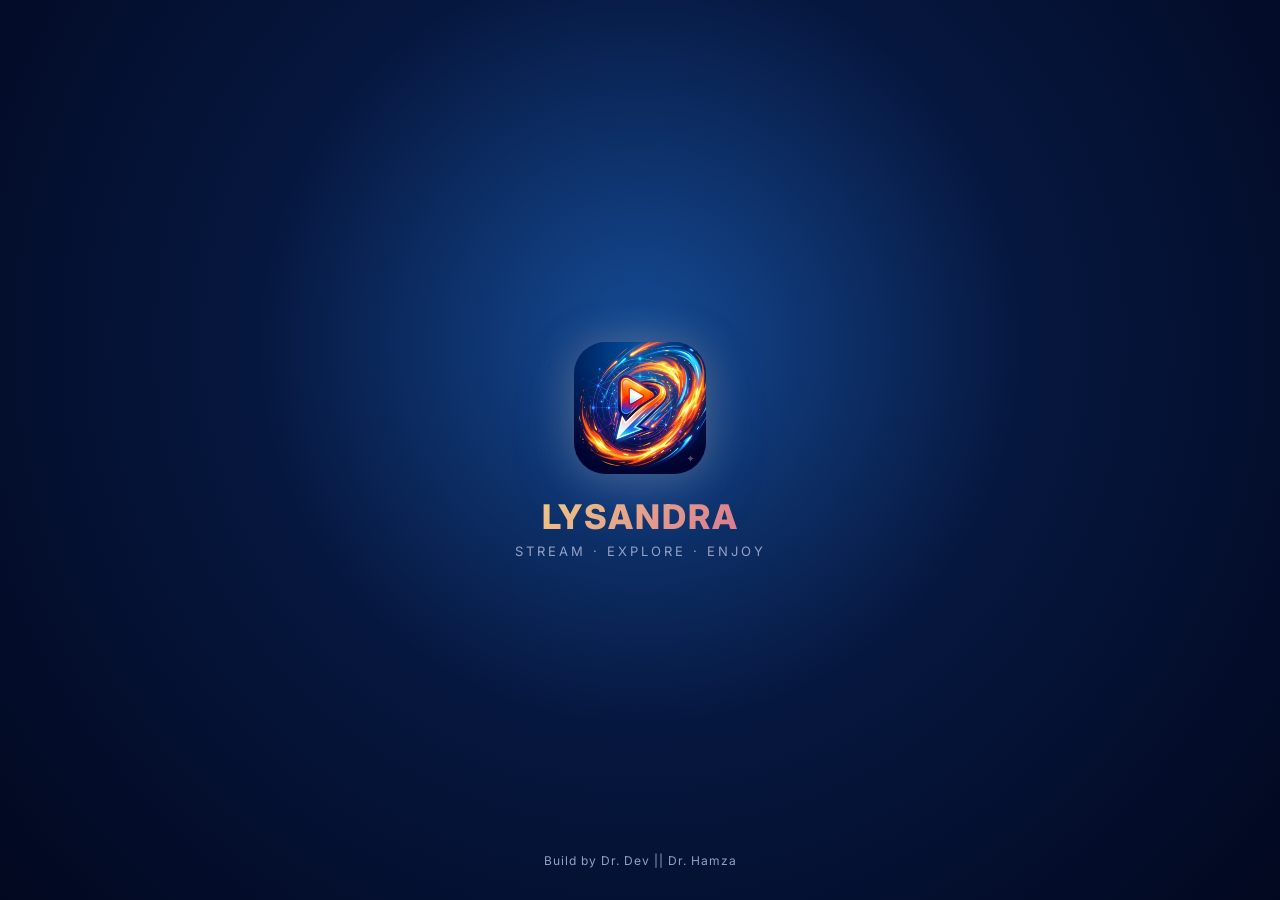
==== frontend/frontend/index.html @ d54a9a0d "Update frontend folder from local storage" ====
<!DOCTYPE html>
<html lang="en">
<head>
  <meta charset="UTF-8" />
  <meta name="viewport" content="width=device-width, initial-scale=1, viewport-fit=cover" />
  <meta name="theme-color" content="#060913" />
  <meta name="description" content="Lysandra — Stream movies and series in HD." />
  <title>Lysandra</title>
  <link rel="icon" href="assets/icon-96.png" />
  <link rel="preconnect" href="https://fonts.googleapis.com" />
  <link rel="preconnect" href="https://fonts.gstatic.com" crossorigin />
  <link href="https://fonts.googleapis.com/css2?family=Inter:wght@400;500;600;700;800&display=swap" rel="stylesheet" />
  <link rel="stylesheet" href="css/main.css" />
  <link rel="stylesheet" href="css/v2.css" />
</head>
<body>

  <!-- ========== SPLASH ========== -->
  <div id="splash">
    <img class="splash-logo" src="assets/icon-256.png" alt="Lysandra" />
    <div class="splash-name">LYSANDRA</div>
    <div class="splash-tagline">Stream · Explore · Enjoy</div>
    <div class="splash-builder">Build by Dr. Dev || Dr. Hamza</div>
  </div>

  <!-- ========== TOP BAR ========== -->
  <header id="topbar">
    <button class="icon-btn" id="btnMenu" aria-label="Menu">
      <svg viewBox="0 0 24 24" fill="none" stroke="currentColor" stroke-width="2" stroke-linecap="round"><path d="M3 6h18M3 12h18M3 18h18"/></svg>
    </button>
    <div class="brand">LYSANDRA</div>
    <div class="spacer"></div>
    <div id="searchWrap">
      <svg class="search-icon" viewBox="0 0 24 24" fill="none" stroke="currentColor" stroke-width="2" stroke-linecap="round"><circle cx="11" cy="11" r="7"/><path d="m21 21-4.3-4.3"/></svg>
      <input id="searchInput" type="search" placeholder="Search movies, series…" autocomplete="off" />
    </div>
  </header>

  <!-- ========== DRAWER ========== -->
  <div id="drawerBackdrop"></div>
  <aside id="drawer" aria-hidden="true">
    <div class="drawer-head">
      <img src="assets/icon-256.png" alt="Lysandra" />
      <div>
        <div class="title">Lysandra</div>
        <div class="sub">PREMIUM STREAMING</div>
      </div>
    </div>
    <nav class="drawer-nav" id="drawerNav"><!-- filled by drawer.js --></nav>
    <div class="drawer-foot" id="drawerFoot"></div>
  </aside>

  <!-- ========== MAIN ========== -->
  <main>
    <section id="carouselSection">
      <div class="carousel-track" id="carouselTrack"></div>
      <div class="carousel-dots" id="carouselDots"></div>
    </section>
    <div class="ad-slot"></div>

    <section>
      <div class="tabs" id="tabs">
        <button class="tab active" data-kind="bollywood">Bollywood</button>
        <button class="tab" data-kind="hollywood">Hollywood</button>
        <button class="tab" data-kind="serials">Series</button>
      </div>
      <div class="section-title" id="sectionTitle">Bollywood</div>
      <div class="grid" id="grid"></div>
      <div class="loader hidden" id="loader"></div>
      <div id="sentinel" style="height:1px;"></div>
    </section>

    <div class="ad-slot"></div>
    <footer class="site-footer">
      <div class="ft-brand">
        <img src="assets/icon-96.png" alt="" />
        <div><div class="ft-name">Lysandra</div><div class="ft-tag">Stream · Explore · Enjoy</div></div>
      </div>
      <nav class="ft-links">
        <button data-page="privacy">Privacy Policy</button>
        <button data-page="terms">Terms &amp; Conditions</button>
        <button data-page="dmca">DMCA</button>
        <button data-page="support">Support</button>
        <button data-page="about">About Developer</button>
        <button data-page="telegram">Join Telegram</button>
      </nav>
      <div class="ft-bar">
        <div class="ft-credit">Build by Dr. Dev || Dr. Hamza</div>
        <div id="footerCopy"></div>
      </div>
    </footer>
  </main>

  <!-- ========== MODALS ========== -->
  <div id="modalBackdrop"></div>

  <div id="detailModal" role="dialog" aria-modal="true">
    <div class="detail-bg" id="dmBg"></div>
    <button class="detail-close" id="dmClose" aria-label="Close">
      <svg viewBox="0 0 24 24" fill="none" stroke="currentColor" stroke-width="2" stroke-linecap="round"><path d="M6 6l12 12M18 6 6 18"/></svg>
    </button>
    <div class="detail-grid">
      <div class="detail-poster"><img id="dmPoster" alt="" /></div>
      <div class="detail-body">
        <div class="detail-title" id="dmTitle"></div>
        <div class="detail-meta" id="dmMeta"></div>
        <div class="detail-desc" id="dmDesc"></div>
        <button class="play-btn" id="dmPlay">
          <svg viewBox="0 0 24 24" fill="currentColor"><path d="M8 5v14l11-7z"/></svg>
          Play Now
        </button>
        <div class="ad-slot"></div>
      </div>
    </div>
  </div>

  <div id="formatDialog" role="dialog" aria-modal="true">
    <div class="dialog-head">
      <div class="title">Select Player</div>
      <button class="icon-btn" id="fmClose" aria-label="Close">
        <svg viewBox="0 0 24 24" fill="none" stroke="currentColor" stroke-width="2" stroke-linecap="round"><path d="M6 6l12 12M18 6 6 18"/></svg>
      </button>
    </div>
    <div class="dialog-body" id="fmList"></div>
    <div class="ad-slot"></div>
  </div>

  <div id="playerModal" aria-hidden="true">
    <button class="player-close" id="pmClose" aria-label="Close">
      <svg viewBox="0 0 24 24" fill="none" stroke="currentColor" stroke-width="2" stroke-linecap="round"><path d="M6 6l12 12M18 6 6 18"/></svg>
    </button>
    <div id="pmHost" style="width:100%;height:100%;"></div>
  </div>

  <div id="pageView" aria-hidden="true">
    <div class="page-content" id="pageContent"></div>
    <div class="ad-slot"></div>
  </div>

  <div id="dialogLayer"></div>
  <div id="toast"></div>

  <!-- ========== SCRIPTS ========== -->
  <script src="config.js"></script>
  <script src="js/util.js"></script>
  <script src="js/session.js"></script>
  <script src="js/api.js"></script>
  <script src="js/ads.js"></script>
  <script src="js/history.js"></script>
  <script src="js/drawer.js"></script>
  <script src="js/splash.js"></script>
  <script src="js/carousel.js"></script>
  <script src="js/tabs.js"></script>
  <script src="js/movie.js"></script>
  <script src="js/player.js"></script>
  <script src="js/search.js"></script>
  <script src="js/pages.js"></script>
  <script src="js/dialogs.js"></script>
  <script src="js/main.js"></script>
</body>
</html>
---- frontend/frontend/css/main.css ----
/* ============================================================
   LYSANDRA — main.css
   Palette derived from assets/icon.png:
     bg        #060913 → #0B1030
     blue      #3B82F6
     orange    #FF6B1A
     spark     #FFD166
     hot-pink  #F43F8E
   ============================================================ */

:root {
  --bg-0: #060913;
  --bg-1: #0B1030;
  --bg-2: #131A3D;
  --card: rgba(255, 255, 255, 0.04);
  --card-border: rgba(255, 255, 255, 0.08);
  --text: #EDF1FF;
  --text-dim: #94A0C7;
  --blue: #3B82F6;
  --orange: #FF6B1A;
  --spark: #FFD166;
  --pink: #F43F8E;
  --grad-hot: linear-gradient(135deg, #FF6B1A 0%, #F43F8E 100%);
  --grad-cool: linear-gradient(135deg, #3B82F6 0%, #8B5CF6 100%);
  --radius: 16px;
  --radius-lg: 22px;
  --shadow-glow: 0 0 40px rgba(255, 107, 26, 0.35);
  --font: "Inter", -apple-system, "Segoe UI", Roboto, sans-serif;
}

@media (prefers-reduced-motion: reduce) {
  * { animation-duration: 0.001ms !important; transition-duration: 0.001ms !important; }
}

* { box-sizing: border-box; }

html, body {
  margin: 0; padding: 0;
  background: radial-gradient(1200px 800px at 70% -10%, #1A2352 0%, var(--bg-1) 45%, var(--bg-0) 100%) fixed;
  color: var(--text);
  font-family: var(--font);
  -webkit-font-smoothing: antialiased;
  min-height: 100%;
  overflow-x: hidden;
}

a { color: var(--spark); text-decoration: none; }
button { font-family: inherit; cursor: pointer; border: none; background: none; color: inherit; }
img { display: block; max-width: 100%; }

/* ---------- Scrollbar ---------- */
::-webkit-scrollbar { width: 8px; height: 8px; }
::-webkit-scrollbar-thumb { background: rgba(255,255,255,0.12); border-radius: 8px; }
::-webkit-scrollbar-thumb:hover { background: rgba(255,255,255,0.2); }

/* ---------- Utility ---------- */
.hidden { display: none !important; }
.container { width: 100%; max-width: 1400px; margin: 0 auto; padding: 0 16px; }
.glass {
  background: var(--card);
  border: 1px solid var(--card-border);
  backdrop-filter: blur(18px);
  -webkit-backdrop-filter: blur(18px);
}

/* ============================================================
   SPLASH
   ============================================================ */
#splash {
  position: fixed; inset: 0; z-index: 9999;
  display: flex; flex-direction: column; align-items: center; justify-content: center;
  background: radial-gradient(circle at 50% 40%, #1A2352 0%, var(--bg-1) 45%, var(--bg-0) 100%);
  transition: opacity 0.6s ease, visibility 0.6s ease;
}
#splash.fade-out { opacity: 0; visibility: hidden; }

.splash-logo {
  width: 132px; height: 132px; border-radius: 32px;
  box-shadow: var(--shadow-glow), 0 20px 60px rgba(59,130,246,0.25);
  animation: splashPop 1.1s cubic-bezier(.2,.9,.25,1.2) forwards, float 3.2s ease-in-out 1.1s infinite;
  transform: scale(0.4); opacity: 0;
}
@keyframes splashPop {
  0% { transform: scale(0.4); opacity: 0; }
  60% { transform: scale(1.06); opacity: 1; }
  100% { transform: scale(1); opacity: 1; }
}
@keyframes float {
  0%,100% { transform: translateY(0); }
  50% { transform: translateY(-8px); }
}

.splash-name {
  margin-top: 22px;
  font-size: 34px; font-weight: 800; letter-spacing: 2px;
  background: var(--grad-hot);
  -webkit-background-clip: text; background-clip: text;
  color: transparent;
  opacity: 0; animation: fadeUp .6s .5s forwards;
}
.splash-tagline {
  margin-top: 6px; color: var(--text-dim); font-size: 13px; letter-spacing: 3px; text-transform: uppercase;
  opacity: 0; animation: fadeUp .6s .7s forwards;
}
.splash-builder {
  position: absolute; bottom: 32px;
  color: var(--text-dim); font-size: 12px; letter-spacing: 1px;
  opacity: 0; animation: fadeUp .6s 1s forwards;
}
@keyframes fadeUp { from { opacity: 0; transform: translateY(8px);} to { opacity: 1; transform: translateY(0);} }

/* ============================================================
   TOP BAR
   ============================================================ */
#topbar {
  position: fixed; top: 0; left: 0; right: 0; height: 58px; z-index: 100;
  display: flex; align-items: center; gap: 12px; padding: 0 14px;
  background: rgba(6, 9, 19, 0.65);
  backdrop-filter: blur(18px);
  -webkit-backdrop-filter: blur(18px);
  border-bottom: 1px solid rgba(255,255,255,0.05);
  transform: translateY(-100%);
  transition: transform .35s ease;
}
#topbar.show { transform: translateY(0); }
#topbar .brand { font-weight: 800; letter-spacing: 1px;
  background: var(--grad-hot); -webkit-background-clip: text; background-clip: text; color: transparent; }
#topbar .spacer { flex: 1; }

.icon-btn {
  width: 40px; height: 40px; border-radius: 12px;
  display: grid; place-items: center;
  background: rgba(255,255,255,0.05);
  border: 1px solid rgba(255,255,255,0.07);
  transition: background .2s;
}
.icon-btn:hover { background: rgba(255,255,255,0.1); }
.icon-btn svg { width: 20px; height: 20px; }

/* Search in topbar */
#searchWrap { flex: 1; max-width: 480px; position: relative; }
#searchInput {
  width: 100%; height: 40px; padding: 0 40px 0 40px;
  border-radius: 12px;
  background: rgba(255,255,255,0.05);
  border: 1px solid rgba(255,255,255,0.07);
  color: var(--text); font-size: 14px; outline: none;
  transition: border-color .2s, background .2s;
}
#searchInput:focus { border-color: var(--orange); background: rgba(255,255,255,0.08); }
#searchWrap .search-icon {
  position: absolute; left: 12px; top: 50%; transform: translateY(-50%);
  width: 18px; height: 18px; color: var(--text-dim);
}

/* ============================================================
   DRAWER
   ============================================================ */
#drawerBackdrop {
  position: fixed; inset: 0; z-index: 200;
  background: rgba(0,0,0,0.55);
  opacity: 0; visibility: hidden; transition: opacity .3s, visibility .3s;
}
#drawerBackdrop.open { opacity: 1; visibility: visible; }

#drawer {
  position: fixed; top: 0; left: 0; bottom: 0; z-index: 201;
  width: min(320px, 84vw);
  background: linear-gradient(180deg, #0B1030 0%, #060913 100%);
  border-right: 1px solid rgba(255,255,255,0.06);
  transform: translateX(-100%);
  transition: transform .35s cubic-bezier(.2,.9,.25,1);
  display: flex; flex-direction: column;
}
#drawer.open { transform: translateX(0); }

.drawer-head {
  padding: 22px 20px; display: flex; align-items: center; gap: 12px;
  border-bottom: 1px solid rgba(255,255,255,0.05);
}
.drawer-head img { width: 44px; height: 44px; border-radius: 12px; }
.drawer-head .title { font-weight: 700; font-size: 18px; }
.drawer-head .sub { color: var(--text-dim); font-size: 11px; letter-spacing: 1px; }

.drawer-nav { flex: 1; overflow-y: auto; padding: 12px 8px; }
.drawer-nav .item {
  display: flex; align-items: center; gap: 14px;
  padding: 12px 14px; border-radius: 12px;
  color: var(--text); font-size: 15px;
  transition: background .2s, transform .2s;
}
.drawer-nav .item:hover { background: rgba(255,255,255,0.06); transform: translateX(2px); }
.drawer-nav .item svg { width: 20px; height: 20px; color: var(--text-dim); flex-shrink: 0; }
.drawer-nav .item.highlight {
  background: linear-gradient(90deg, rgba(255,107,26,0.16), rgba(244,63,142,0.08));
  border: 1px solid rgba(255,107,26,0.28);
}
.drawer-nav .item.highlight svg { color: var(--orange); }
.drawer-nav .divider {
  height: 1px; background: rgba(255,255,255,0.05); margin: 8px 12px;
}
.drawer-foot {
  padding: 16px 20px; border-top: 1px solid rgba(255,255,255,0.05);
  color: var(--text-dim); font-size: 11px; line-height: 1.5;
}

/* ============================================================
   MAIN LAYOUT
   ============================================================ */
main { padding-top: 58px; padding-bottom: 90px; min-height: 100vh; }

#carouselSection { padding: 16px 0 8px; transition: opacity .3s; }

/* Carousel — auto-scroll, click-to-open, sticky on scroll */
.carousel-track {
  display: flex; gap: 12px; overflow-x: auto;
  scroll-snap-type: x mandatory;
  scroll-behavior: smooth;
  padding: 6px 16px 16px;
  scrollbar-width: none;
}
.carousel-track::-webkit-scrollbar { display: none; }

.carousel-slide {
  flex: 0 0 auto; width: 320px; height: 180px;
  border-radius: var(--radius-lg); overflow: hidden;
  scroll-snap-align: center; cursor: pointer; position: relative;
  border: 1px solid rgba(255,255,255,0.06);
  box-shadow: 0 12px 30px rgba(0,0,0,0.35);
  transition: transform .35s ease, box-shadow .35s ease;
}
.carousel-slide:hover { transform: scale(1.03); box-shadow: 0 16px 40px rgba(255,107,26,0.25); }
.carousel-slide img { width: 100%; height: 100%; object-fit: cover; }
.carousel-slide::after {
  content: ""; position: absolute; inset: 0;
  background: linear-gradient(180deg, transparent 40%, rgba(6,9,19,0.85) 100%);
  pointer-events: none;
}
@media (max-width: 640px) {
  .carousel-slide { width: 84vw; height: 46vw; max-height: 220px; }
}

/* Sticky state: shrink into a slim bar just below the topbar */
#carouselSection.sticky {
  position: fixed; top: 58px; left: 0; right: 0; z-index: 90;
  background: rgba(6,9,19,0.72);
  backdrop-filter: blur(16px);
  -webkit-backdrop-filter: blur(16px);
  border-bottom: 1px solid rgba(255,255,255,0.06);
  padding: 8px 0;
  transform: translateY(0);
  animation: slideDown .3s ease;
}
#carouselSection.sticky .carousel-track { padding: 0 16px; }
#carouselSection.sticky .carousel-slide { width: 220px; height: 110px; }
@keyframes slideDown { from { transform: translateY(-12px); opacity: 0; } to { transform: translateY(0); opacity: 1; } }

/* ---------- Tabs ---------- */
.tabs {
  display: flex; gap: 8px; padding: 6px 16px 12px;
  overflow-x: auto; scrollbar-width: none;
}
.tabs::-webkit-scrollbar { display: none; }
.tab {
  padding: 9px 18px; border-radius: 999px;
  background: rgba(255,255,255,0.05);
  border: 1px solid rgba(255,255,255,0.07);
  font-size: 13px; font-weight: 600; letter-spacing: 0.3px;
  white-space: nowrap; transition: all .25s;
}
.tab:hover { background: rgba(255,255,255,0.09); }
.tab.active {
  background: var(--grad-hot); border-color: transparent; color: #fff;
  box-shadow: 0 8px 20px rgba(255,107,26,0.35);
}

/* ---------- Grid ---------- */
.section-title {
  padding: 4px 16px 8px;
  font-size: 15px; font-weight: 700; letter-spacing: 0.4px;
  color: var(--text); opacity: 0.9;
}
.grid {
  display: grid; gap: 12px; padding: 0 16px 24px;
  grid-template-columns: repeat(auto-fill, minmax(140px, 1fr));
}
@media (min-width: 640px) { .grid { grid-template-columns: repeat(auto-fill, minmax(160px, 1fr)); } }
@media (min-width: 1024px) { .grid { grid-template-columns: repeat(auto-fill, minmax(180px, 1fr)); } }

.card {
  position: relative; border-radius: var(--radius); overflow: hidden;
  background: var(--card); border: 1px solid var(--card-border);
  transition: transform .25s, box-shadow .25s, border-color .25s;
  cursor: pointer; animation: cardIn .35s ease both;
}
@keyframes cardIn { from { opacity: 0; transform: translateY(10px); } to { opacity: 1; transform: none; } }
.card:hover { transform: translateY(-4px); border-color: rgba(255,107,26,0.45); box-shadow: 0 16px 32px rgba(0,0,0,0.5); }

.card-poster { position: relative; aspect-ratio: 2/3; overflow: hidden; background: #0f1533; }
.card-poster img { width: 100%; height: 100%; object-fit: cover; transition: transform .35s; }
.card:hover .card-poster img { transform: scale(1.06); }

.card-rating {
  position: absolute; top: 8px; right: 8px;
  padding: 3px 8px; border-radius: 999px;
  background: rgba(6,9,19,0.75); backdrop-filter: blur(6px);
  font-size: 11px; font-weight: 700; color: var(--spark);
  display: flex; align-items: center; gap: 3px;
}
.card-rating svg { width: 11px; height: 11px; }

.card-meta { padding: 8px 10px 10px; }
.card-title {
  font-size: 13px; font-weight: 600; line-height: 1.25;
  display: -webkit-box; -webkit-line-clamp: 2; -webkit-box-orient: vertical;
  overflow: hidden; min-height: 33px;
}
.card-year { font-size: 11px; color: var(--text-dim); margin-top: 3px; }

/* Skeleton */
.skeleton {
  background: linear-gradient(90deg, rgba(255,255,255,0.03) 0%, rgba(255,255,255,0.08) 50%, rgba(255,255,255,0.03) 100%);
  background-size: 200% 100%; animation: shimmer 1.4s infinite;
  border-radius: var(--radius);
}
@keyframes shimmer { 0% { background-position: 200% 0; } 100% { background-position: -200% 0; } }
.skeleton.card-sk { aspect-ratio: 2/3; }

/* ============================================================
   MODAL / DETAIL
   ============================================================ */
#modalBackdrop {
  position: fixed; inset: 0; z-index: 300;
  background: rgba(0,0,0,0.75);
  opacity: 0; visibility: hidden; transition: opacity .3s, visibility .3s;
}
#modalBackdrop.open { opacity: 1; visibility: visible; }

#detailModal {
  position: fixed; z-index: 301;
  left: 50%; top: 50%; transform: translate(-50%, -50%) scale(0.94);
  width: min(920px, 94vw); max-height: 92vh; overflow-y: auto;
  border-radius: var(--radius-lg);
  background: linear-gradient(180deg, #0B1030 0%, #060913 100%);
  border: 1px solid rgba(255,255,255,0.08);
  opacity: 0; visibility: hidden;
  transition: opacity .3s, transform .3s, visibility .3s;
}
#detailModal.open { opacity: 1; visibility: visible; transform: translate(-50%, -50%) scale(1); }

.detail-hero { position: relative; aspect-ratio: 16/8; overflow: hidden; border-radius: var(--radius-lg) var(--radius-lg) 0 0; }
.detail-hero img { width: 100%; height: 100%; object-fit: cover; }
.detail-hero::after {
  content: ""; position: absolute; inset: 0;
  background: linear-gradient(180deg, transparent 30%, rgba(6,9,19,0.95) 100%);
}
.detail-close {
  position: absolute; top: 12px; right: 12px; z-index: 2;
  width: 36px; height: 36px; border-radius: 10px;
  background: rgba(0,0,0,0.55); display: grid; place-items: center;
}
.detail-body { padding: 18px 22px 26px; }
.detail-title { font-size: 24px; font-weight: 800; letter-spacing: 0.3px; }
.detail-meta { display: flex; gap: 10px; flex-wrap: wrap; margin-top: 8px; color: var(--text-dim); font-size: 12px; }
.detail-meta .chip {
  padding: 4px 10px; border-radius: 999px; background: rgba(255,255,255,0.06);
  border: 1px solid rgba(255,255,255,0.06);
}
.detail-desc { margin-top: 14px; color: #C7CFE9; font-size: 14px; line-height: 1.6; }

.play-btn {
  margin-top: 18px;
  display: inline-flex; align-items: center; gap: 10px;
  padding: 12px 26px; border-radius: 999px;
  background: var(--grad-hot); color: #fff; font-weight: 700; letter-spacing: 0.4px;
  box-shadow: 0 10px 26px rgba(255,107,26,0.4);
  transition: transform .2s, box-shadow .2s;
}
.play-btn:hover { transform: translateY(-2px); box-shadow: 0 14px 30px rgba(255,107,26,0.55); }
.play-btn svg { width: 18px; height: 18px; }

/* ---------- Player format picker ---------- */
#formatDialog {
  position: fixed; z-index: 401;
  left: 50%; top: 50%; transform: translate(-50%, -50%) scale(0.94);
  width: min(440px, 92vw);
  border-radius: var(--radius-lg);
  background: #0B1030; border: 1px solid rgba(255,255,255,0.08);
  opacity: 0; visibility: hidden; transition: all .25s;
}
#formatDialog.open { opacity: 1; visibility: visible; transform: translate(-50%, -50%) scale(1); }
.format-item {
  display: flex; align-items: center; justify-content: space-between;
  padding: 14px 18px; border-radius: 14px;
  background: rgba(255,255,255,0.04); border: 1px solid rgba(255,255,255,0.06);
  margin-bottom: 10px; cursor: pointer; transition: all .2s;
}
.format-item:hover { background: rgba(255,255,255,0.08); border-color: rgba(255,107,26,0.4); }
.format-badge {
  font-size: 10px; padding: 3px 8px; border-radius: 999px; font-weight: 700;
  background: var(--grad-cool); color: #fff; letter-spacing: 0.6px;
}
.format-badge.m3u8 { background: var(--grad-hot); }

/* ---------- Player fullscreen ---------- */
#playerModal {
  position: fixed; inset: 0; z-index: 500;
  background: #000; display: flex; align-items: center; justify-content: center;
  opacity: 0; visibility: hidden; transition: opacity .3s, visibility .3s;
}
#playerModal.open { opacity: 1; visibility: visible; }
#playerModal video, #playerModal iframe {
  width: 100%; height: 100%; border: 0; background: #000;
}
.player-close {
  position: absolute; top: 14px; right: 14px; z-index: 2;
  width: 42px; height: 42px; border-radius: 12px;
  background: rgba(255,255,255,0.1); backdrop-filter: blur(8px);
  display: grid; place-items: center; color: #fff;
}

/* ============================================================
   PAGE VIEW (privacy, terms, etc.)
   ============================================================ */
#pageView {
  position: fixed; inset: 58px 0 0 0; z-index: 150;
  background: radial-gradient(1000px 600px at 60% 0%, #1A2352 0%, var(--bg-1) 55%, var(--bg-0) 100%);
  overflow-y: auto;
  transform: translateY(100%);
  transition: transform .4s cubic-bezier(.2,.9,.25,1);
}
#pageView.open { transform: translateY(0); }
.page-content {
  max-width: 780px; margin: 0 auto; padding: 30px 22px 80px;
  line-height: 1.75; color: #D6DCF0; font-size: 15px;
}
.page-content h1, .page-content h2, .page-content h3 { color: #fff; letter-spacing: 0.3px; }
.page-content h1 { font-size: 26px; margin: 4px 0 16px; }
.page-content h2 { font-size: 20px; margin: 24px 0 10px; }
.page-content p { margin: 10px 0; }
.page-content a { color: var(--spark); }
.page-content code {
  background: rgba(255,255,255,0.08); padding: 2px 6px; border-radius: 6px;
  font-size: 13px;
}

/* About Developer */
.about-hero { display: flex; flex-direction: column; align-items: center; padding: 10px 0 24px; }
.about-hero img { width: 132px; height: 132px; border-radius: 50%; border: 3px solid rgba(255,107,26,0.4); box-shadow: var(--shadow-glow); }
.about-hero h1 { margin-top: 14px; font-size: 22px; }
.about-hero .role { color: var(--text-dim); font-size: 13px; margin-top: 4px; }
.hire-btn {
  margin-top: 18px; padding: 12px 28px; border-radius: 999px;
  background: var(--grad-hot); color: #fff; font-weight: 700;
  box-shadow: 0 10px 24px rgba(255,107,26,0.35);
}
.about-skills { display: flex; flex-wrap: wrap; gap: 8px; justify-content: center; margin-top: 16px; }
.about-skills .chip {
  padding: 6px 14px; border-radius: 999px; font-size: 12px; font-weight: 600;
  background: rgba(59,130,246,0.15); border: 1px solid rgba(59,130,246,0.35);
  color: #A9C5FF;
}

/* ============================================================
   DIALOG (from backend)
   ============================================================ */
#dialogLayer {
  position: fixed; inset: 0; z-index: 600; pointer-events: none;
}
.dialog-box {
  position: absolute; left: 50%; top: 50%; transform: translate(-50%, -50%) scale(0.94);
  width: min(480px, 92vw); max-height: 80vh; overflow-y: auto;
  border-radius: var(--radius-lg);
  background: linear-gradient(180deg, #101637 0%, #070B1A 100%);
  border: 1px solid rgba(255,255,255,0.1);
  box-shadow: 0 30px 80px rgba(0,0,0,0.7);
  opacity: 0; transition: opacity .25s, transform .25s;
  pointer-events: auto;
}
.dialog-box.open { opacity: 1; transform: translate(-50%, -50%) scale(1); }
.dialog-head {
  display: flex; justify-content: space-between; align-items: center;
  padding: 14px 18px; border-bottom: 1px solid rgba(255,255,255,0.06);
}
.dialog-head .title { font-weight: 700; letter-spacing: 0.3px; }
.dialog-body { padding: 18px; font-size: 14px; line-height: 1.6; color: #D6DCF0; }
.dialog-body img { border-radius: 12px; margin: 0 auto; }
.dialog-foot { padding: 0 18px 18px; display: flex; gap: 10px; justify-content: flex-end; }

/* ============================================================
   FOOTER
   ============================================================ */
footer {
  padding: 28px 16px 40px; text-align: center;
  color: var(--text-dim); font-size: 12px; line-height: 1.7;
  border-top: 1px solid rgba(255,255,255,0.05);
}
footer .brand-line { margin-bottom: 6px;
  background: var(--grad-hot); -webkit-background-clip: text; background-clip: text; color: transparent; font-weight: 700; }

/* ============================================================
   TOAST
   ============================================================ */
#toast {
  position: fixed; bottom: 30px; left: 50%; transform: translateX(-50%) translateY(20px);
  z-index: 900; padding: 12px 22px; border-radius: 999px;
  background: rgba(6,9,19,0.92); border: 1px solid rgba(255,107,26,0.4);
  color: #fff; font-size: 13px; letter-spacing: 0.3px;
  opacity: 0; transition: opacity .25s, transform .25s;
  pointer-events: none; max-width: 90vw; text-align: center;
}
#toast.show { opacity: 1; transform: translateX(-50%) translateY(0); }

/* ============================================================
   LOADER
   ============================================================ */
.loader {
  width: 22px; height: 22px; border-radius: 50%;
  border: 2px solid rgba(255,255,255,0.2);
  border-top-color: var(--orange);
  animation: spin 0.8s linear infinite;
  margin: 24px auto;
}
@keyframes spin { to { transform: rotate(360deg); } }
---- frontend/frontend/css/v2.css ----
/* LYSANDRA v2 — palette sampled from icon.png: deep navy #02164c, royal blue #154b95, plum #402356, rose #99505c, sand #d9d7a6 */
:root{--bg-0:#02081f;--bg-1:#06173f;--bg-2:#0d2459;--blue:#3b8cf0;--orange:#e9b872;--spark:#f3dfa2;--pink:#c4607c;
--grad-hot:linear-gradient(135deg,#f0c985 0%,#d9788f 100%);--grad-cool:linear-gradient(135deg,#154b95 0%,#402356 100%);
--shadow-glow:0 0 44px rgba(233,184,114,.28);--ink:#0a1030}
html,body,.admin-body{background:radial-gradient(1100px 700px at 80% -10%,#154b95 0%,transparent 60%),radial-gradient(900px 600px at 0% 100%,rgba(64,35,86,.6),transparent 60%),linear-gradient(180deg,#06173f,#02081f) fixed}
#splash{background:radial-gradient(circle at 50% 38%,#154b95 0%,#06173f 45%,#02081f 100%)}
.tab.active,.play-btn,.hire-btn,.btn-primary{color:var(--ink);box-shadow:0 10px 26px rgba(217,120,143,.32)}
.splash-name,#topbar .brand,footer .brand-line{background:var(--grad-hot);-webkit-background-clip:text;background-clip:text;color:transparent}
#topbar{background:rgba(2,8,31,.7)}
#searchInput:focus{border-color:var(--orange)}
.card:hover{border-color:rgba(233,184,114,.5)}
.drawer-nav .item.highlight{background:linear-gradient(90deg,rgba(233,184,114,.16),rgba(196,96,124,.08));border-color:rgba(233,184,114,.35)}
.drawer-nav .item.highlight svg,.drawer-nav .item.current svg{color:var(--orange)}
.drawer-nav .item.current{background:rgba(255,255,255,.08)}
/* carousel: image only, scrolls away with the page, re-enters with an animation */
.carousel-slide::after{display:none}
.carousel-slide{width:min(560px,86vw);height:auto;aspect-ratio:16/8;border-radius:22px}
#carouselSection{opacity:0;transform:translateY(14px) scale(.98);transition:opacity .6s ease,transform .6s cubic-bezier(.2,.9,.25,1)}
#carouselSection.in-view{opacity:1;transform:none}
.carousel-dots{display:flex;gap:6px;justify-content:center;padding-bottom:4px}
.carousel-dots i{width:6px;height:6px;border-radius:9px;background:rgba(255,255,255,.25);transition:width .3s,background .3s}
.carousel-dots i.on{width:20px;background:var(--orange)}
.tabs{position:sticky;top:58px;z-index:80;background:rgba(2,8,31,.78);backdrop-filter:blur(14px);-webkit-backdrop-filter:blur(14px);padding-top:10px}
.empty{grid-column:1/-1;text-align:center;color:var(--text-dim);padding:40px 0}
/* detail: vertical poster */
#detailModal{width:min(860px,94vw);overflow-x:hidden}
.detail-bg{position:absolute;inset:-30px;background-size:cover;background-position:center;filter:blur(36px) saturate(1.3);opacity:.35}
.detail-close{top:14px;right:14px}
.detail-grid{position:relative;display:grid;grid-template-columns:minmax(0,260px) 1fr;gap:28px;padding:30px}
.detail-poster{aspect-ratio:2/3;border-radius:18px;overflow:hidden;box-shadow:0 24px 60px rgba(0,0,0,.55);background:#0d2459}
.detail-poster img{width:100%;height:100%;object-fit:cover}
.detail-body{padding:0;align-self:center}
@media(max-width:640px){.detail-grid{grid-template-columns:1fr;padding:56px 20px 24px;gap:18px}.detail-poster{width:60%;margin:0 auto}}
/* dialogs: no close button */
#dialogLayer .dlg-back{position:absolute;inset:0;background:rgba(2,8,31,.74);backdrop-filter:blur(6px);opacity:0;transition:opacity .25s;pointer-events:auto}
#dialogLayer .dlg-back.open{opacity:1}
.dialog-box .dialog-body{padding:0}.dialog-box .dialog-body>p{padding:22px}.dialog-box .dialog-body img{width:100%;border-radius:0}
.dialog-box.clickable{cursor:pointer}
.dlg-hint{text-align:center;font-size:11px;color:var(--text-dim);padding:8px 0 12px}
/* ad slots */
.ad-slot{display:flex;justify-content:center;margin:12px 16px;overflow:hidden}.ad-slot:empty{display:none}.grid .ad-slot{grid-column:1/-1;margin:0}
/* admin shell */
.admin-modal-back{position:fixed;inset:0;z-index:700;display:grid;place-items:center;background:rgba(2,8,31,.75);padding:16px}
.admin-modal-back.hidden{display:none!important}
.admin-modal{width:min(580px,100%);max-height:90vh;overflow:auto;border-radius:22px;background:#0b1a45;border:1px solid rgba(255,255,255,.1)}
.admin-modal-head{display:flex;justify-content:space-between;align-items:center;padding:16px 20px;border-bottom:1px solid rgba(255,255,255,.07)}
.admin-modal-body{padding:20px}
.side-nav a.active{border-color:rgba(233,184,114,.35);background:linear-gradient(90deg,rgba(233,184,114,.16),rgba(196,96,124,.06))}
.side-nav a.active svg{color:var(--orange)}

/* links inside pages must not recolor buttons */
.page-content a.hire-btn,.page-content a.hire-btn:hover{color:var(--ink);display:inline-flex;align-items:center;justify-content:center;text-decoration:none}
/* dialog close icon */
.dialog-box{overflow:hidden}
.dialog-box .dialog-body{overflow-y:auto;max-height:80vh}
.dialog-box .dialog-body>p{padding:26px 54px 26px 22px}
.dlg-x{position:absolute;top:10px;right:10px;z-index:3;width:34px;height:34px;border-radius:50%;display:grid;place-items:center;color:#fff;background:rgba(2,8,31,.72);border:1px solid rgba(255,255,255,.18);backdrop-filter:blur(6px);transition:transform .2s,background .2s}
.dlg-x:hover{transform:rotate(90deg);background:rgba(196,96,124,.85)}
.dlg-x svg{width:16px;height:16px}
/* about developer */
.about-card{border-radius:26px;overflow:hidden;background:rgba(255,255,255,.04);border:1px solid var(--card-border);text-align:center;padding-bottom:28px;margin-top:6px}
.about-banner{height:120px;background:radial-gradient(260px 120px at 70% 0%,rgba(233,184,114,.45),transparent 70%),var(--grad-cool)}
.about-avatar{width:124px;height:124px;border-radius:50%;object-fit:cover;margin:-62px auto 0;position:relative;border:4px solid #06173f;box-shadow:0 0 0 2px var(--orange),var(--shadow-glow)}
.about-name{margin-top:14px;font-size:24px;font-weight:800;background:var(--grad-hot);-webkit-background-clip:text;background-clip:text;color:transparent}
.about-role{color:var(--text-dim);font-size:13px;margin-top:4px}
.about-stats{display:grid;grid-template-columns:repeat(3,1fr);gap:10px;margin:20px 18px 6px}
.about-stats>div{padding:12px 6px;border-radius:14px;background:rgba(255,255,255,.05);border:1px solid rgba(255,255,255,.07)}
.about-stats b{display:block;font-size:20px;color:var(--spark)}
.about-stats span{font-size:11px;color:var(--text-dim)}
.about-h{margin:22px 18px 10px;font-size:13px;font-weight:700;color:var(--text);text-align:left}
.about-build{display:grid;grid-template-columns:repeat(2,1fr);gap:10px;margin:0 18px}
.about-build>div{display:flex;align-items:center;gap:10px;padding:12px;border-radius:14px;background:rgba(255,255,255,.05);border:1px solid rgba(255,255,255,.07);font-size:14px;font-weight:600;text-align:left}
.about-build i{font-style:normal;font-size:20px}
.about-card .about-skills{margin:0 18px;justify-content:flex-start}
.about-cta{display:flex;margin:24px 18px 0;padding:14px;font-size:15px}
.about-note{margin-top:12px;font-size:12px;color:var(--text-dim)}
/* footer */
.site-footer{margin-top:24px;padding:30px 18px 36px;border-top:0;position:relative;background:linear-gradient(180deg,rgba(21,75,149,.14),rgba(2,8,31,.6));text-align:left}
.site-footer::before{content:"";position:absolute;top:0;left:0;right:0;height:2px;background:var(--grad-hot);opacity:.7}
.site-footer>*{max-width:1100px;margin-left:auto;margin-right:auto}
.ft-brand{display:flex;align-items:center;gap:12px}
.ft-brand img{width:46px;height:46px;border-radius:13px;box-shadow:var(--shadow-glow)}
.ft-name{font-size:18px;font-weight:800;color:#fff}
.ft-tag{font-size:12px;color:var(--text-dim);margin-top:2px}
.ft-links{display:flex;flex-wrap:wrap;gap:8px;margin-top:20px}
.ft-links button{padding:8px 14px;border-radius:999px;font-size:12.5px;color:var(--text);background:rgba(255,255,255,.05);border:1px solid rgba(255,255,255,.08);transition:background .2s,border-color .2s}
.ft-links button:hover{background:rgba(233,184,114,.14);border-color:rgba(233,184,114,.4)}
.ft-bar{margin-top:22px;padding-top:16px;border-top:1px solid rgba(255,255,255,.07);font-size:12px;line-height:1.7;color:var(--text-dim)}
.ft-credit{font-weight:700;background:var(--grad-hot);-webkit-background-clip:text;background-clip:text;color:transparent;margin-bottom:2px}
@media(min-width:720px){.site-footer{display:grid;grid-template-columns:1fr auto;gap:10px 40px;align-items:center}.site-footer>*{margin:0}.ft-links{margin-top:0;justify-content:flex-end}.ft-bar{grid-column:1/-1}}
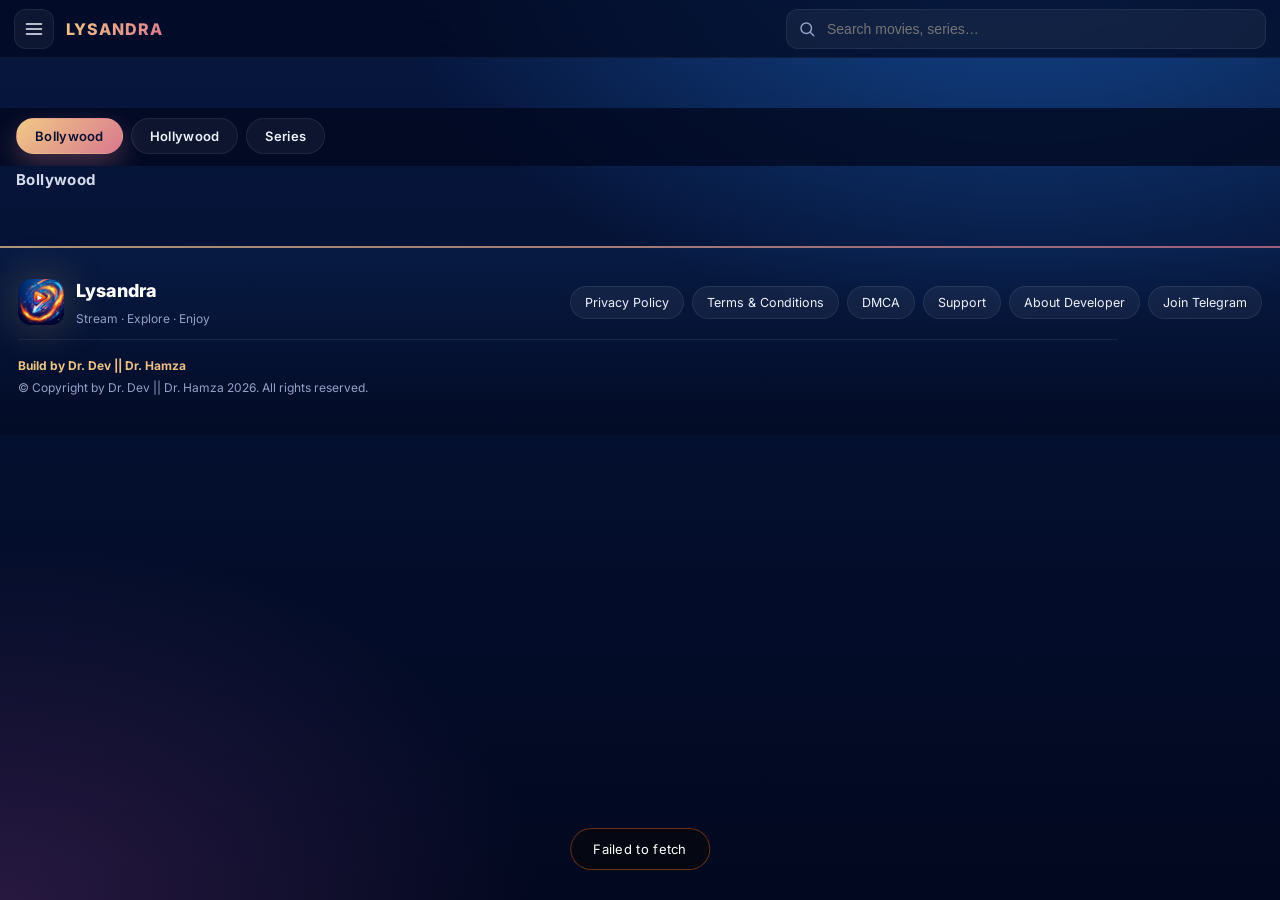
==== commit 01288b70: "Update frontend and backend folders from local storage" ====
--- a/frontend/frontend/index.html
+++ b/frontend/frontend/index.html
@@ -143,6 +143,7 @@
   <!-- ========== SCRIPTS ========== -->
   <script src="config.js"></script>
   <script src="js/util.js"></script>
+  <script src="js/secure.js"></script>
   <script src="js/session.js"></script>
   <script src="js/api.js"></script>
   <script src="js/ads.js"></script>
